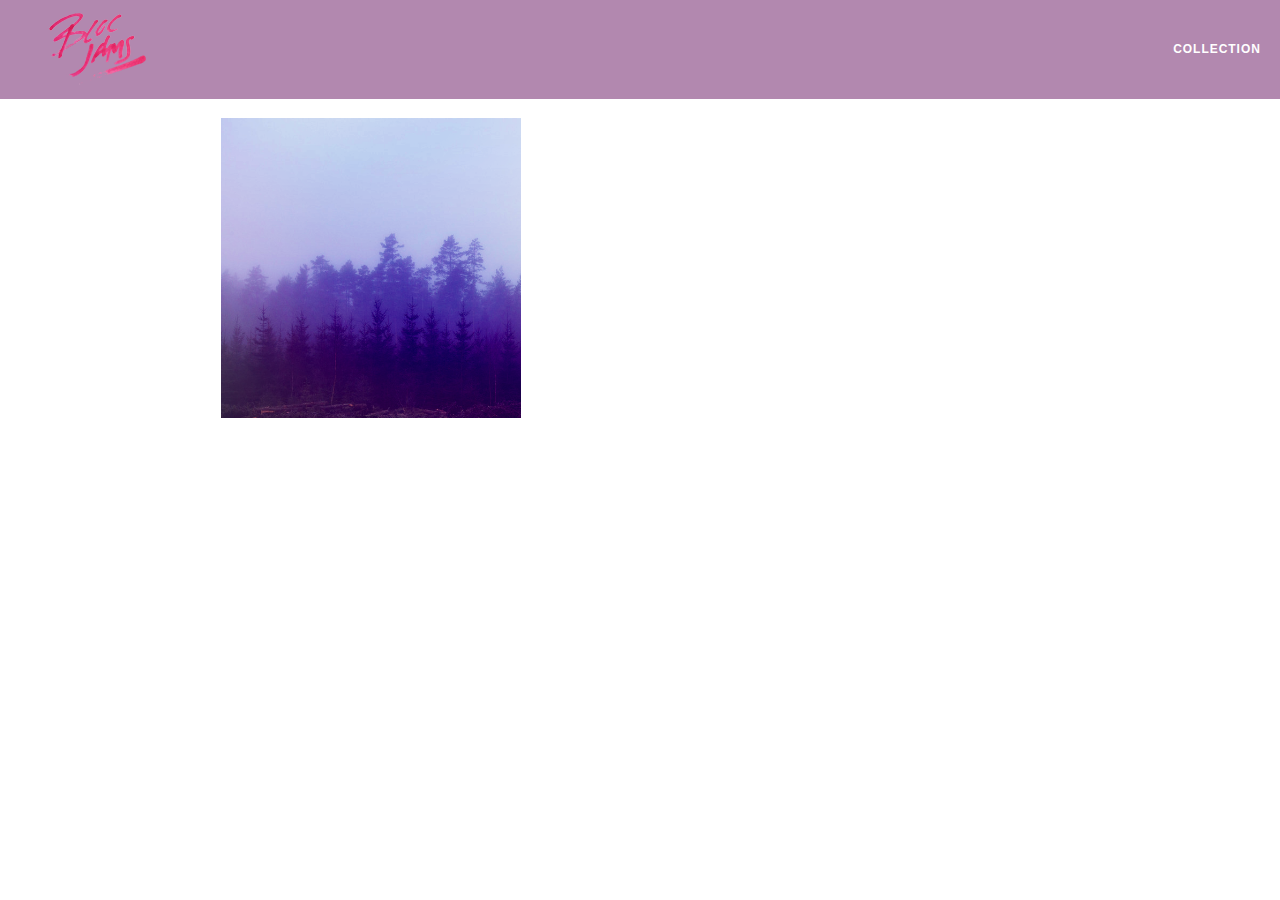
==== album.html @ a09a58a2 "add album page and update links and css" ====
<!DOCTYPE html>
 <html>
     <head>
         <title>Bloc Jams</title>
         <meta name="viewport" content="width=device-width, initial-scale=1">
         <link rel="stylesheet" type="text/css" href="http://fonts.googleapis.com/css?family=Open+Sans:400,800,600,700,300">
         <link rel="stylesheet" type="text/css" href="http://code.ionicframework.com/ionicons/2.0.1/css/ionicons.min.css">
         <link rel="stylesheet" type="text/css" href="styles/normalize.css">
         <link rel="stylesheet" type="text/css" href="styles/main.css">
         <link rel="stylesheet" type="text/css" href="styles/album.css">
     </head>
     <body class="album">
         <nav class="navbar"> <!-- nav bar -->
             <a href="index.html"  class="logo">
                 <img src="assets/images/bloc_jams_logo.png" alt="bloc jams logo">
             </a>
             <div class="links-container">
                 <a href="collection.html" class="navbar-link">collection</a>
             </div>
         </nav>
         <main class="album-view container narrow">
             <section class="clearfix">
                 <div class="column half">
                     <img src="assets/images/album_covers/01.png" class="album-cover-art">
                 </div>
                 <div class="album-view-details column half">
                     <h2 class="album-view-title">The Colors</h2>
                     <h3 class="album-view-artist">Pablo Picasso</h3>
                     <h5 class="album-view-release-info">1909 Spanish Records</h5>
                 </div>
             </section>
             <table class="album-view-song-list">
             
                <tr class="album-view-song-item">
                    <td class="song-item-number">1</td>
                    <td class="song-item-title">Blue</td>
                    <td class="song-item-duration">X:XX</td>
                </tr>
                <tr class="album-view-song-item">
                    <td class="song-item-number">2</td>
                    <td class="song-item-title">Red</td>
                    <td class="song-item-duration">X:XX</td>
                </tr>
                <tr class="album-view-song-item">
                    <td class="song-item-number">3</td>
                    <td class="song-item-title">Green</td>
                    <td class="song-item-duration">X:XX</td>
                </tr>
                <tr class="album-view-song-item">
                    <td class="song-item-number">4</td>
                    <td class="song-item-title">Purple</td>
                    <td class="song-item-duration">X:XX</td>
                </tr>
                <tr class="album-view-song-item">
                    <td class="song-item-number">5</td>
                    <td class="song-item-title">Black</td>
                    <td class="song-item-duration">X:XX</td>
                </tr>
             
             </table>
         </main>
     </body>
 </html>
---- styles/main.css ----
*, *::before, *::after {
    
    box-sizing:border-box;
    -moz-box-sizing:border-box;
    -webkit-box-sizing:border-box;
    
}

html {
    height:100%;
    font-size:100%;
}

body {
    font-family:'open-sans', sans-serif;
    color:white;
    min-height:100%;
}

.navbar {
    position:relative;
    padding: 0.5rem;
    background-color: rgba(101,18,95,.5);
    z-index:1;
}

.navbar .logo {
    position:relative;
    left: 2rem;
    cursor:pointer;
}

.navbar .links-container {
    display:table;
    position:absolute;
    top:0;
    right:0;
    height:100px;
    color:#FFF;
    text-decoration:none;
}

.links-container .navbar-link {
    display:table-cell;
    position:relative;
    height:100%;
    padding-left:1rem;
    padding-right:1rem;
    vertical-align:middle;
    color:white;
    font-size:.625rem;
    letter-spacing:.05rem;
    font-weight:700;
    text-transform:uppercase;
    text-decoration:none;
    cursor:pointer;
}

.links-container .navbar-link:hover {
    color: rgb(233,50,117);
}

.links-container .navbar-link:active {
    color:rgb(233,50,117);
    background-color:#fff;
}


.container {
    max-width:64rem;
    margin:0 auto;
}

.container.narrow {
    max-width:56rem;
}

.clearfix::before,
.clearfix::after {
   content: " ";
   display: table;
}

.clearfix::after {
   clear: both;
}



/* ======== Tablet Screens ======== */

@media (min-width: 640px) {
    
    html { 
        font-size:112%;
    }
    
    .column {
        
        float:left;
        padding-left:1rem;
        padding-right:1rem;
        
    }
    
    .column.full { width:100%; }
    .column.two-thirds { width:66.7%; }
    .column.half {width:50%;}
    .column.third{width:33.3%;}
    .column.fourth{width:25%;}
    .column.flow-opposite{float:right;}
    

}

/* ======== Large Screens ======== */

@media (min-width: 1024px) {
    html { 
        font-size:120%;
    }
}
---- styles/album.css ----
body.album {
     background-image: url(../assets/images/blurred_backgrounds/blur_bg_3.jpg);
     background-repeat: no-repeat;
     background-attachment: fixed;
     background-position: center center;
     background-size: cover;
 }
 
 .album-cover-art {
     position: relative;
     left: 20%;
     margin-top: 1rem;
     width: 60%;
 }
 
 .album-view-details {
     position: relative;
     top: 1.5rem;
     padding: 1rem;
 }
 
 .album-view-details .album-view-title {
     font-weight: 300;
     font-size: 2rem;
 }
 
 .album-view-details .album-view-artist {
     font-weight: 300;
     font-size: 1.5rem;
 }
 
 .album-view-details .album-view-release-info {
     font-weight: 300;
     font-size: 0.75rem;
 }

.album-view-song-list {
    width:90%;
    margin 1.5rem auto;
    font-weight:300;
    font-size:.75rem;
    border-collapse:collapse;
}

.album-view-song-item {
    height:3rem;
    border-bottom:1px solid rgba(255,255,255,.5);
}

.song-item-number {
    width:5%;
}

.song-item-title {
    width:85%;
}

.song-item-duration {
    width: 5%;
}

@media (max-width:640px) and (min-width:320px) {
    .album-view-details {
        text-align:center;
    }
    
    .album-view-title {
        margin-top:0;
    }
}

@media (max-width:1024px) and (min-width:320px) {
    .album-view-song-list {
        position:relative;
        top:1rem;
        width:80%;
        margin:auto;
    }
}
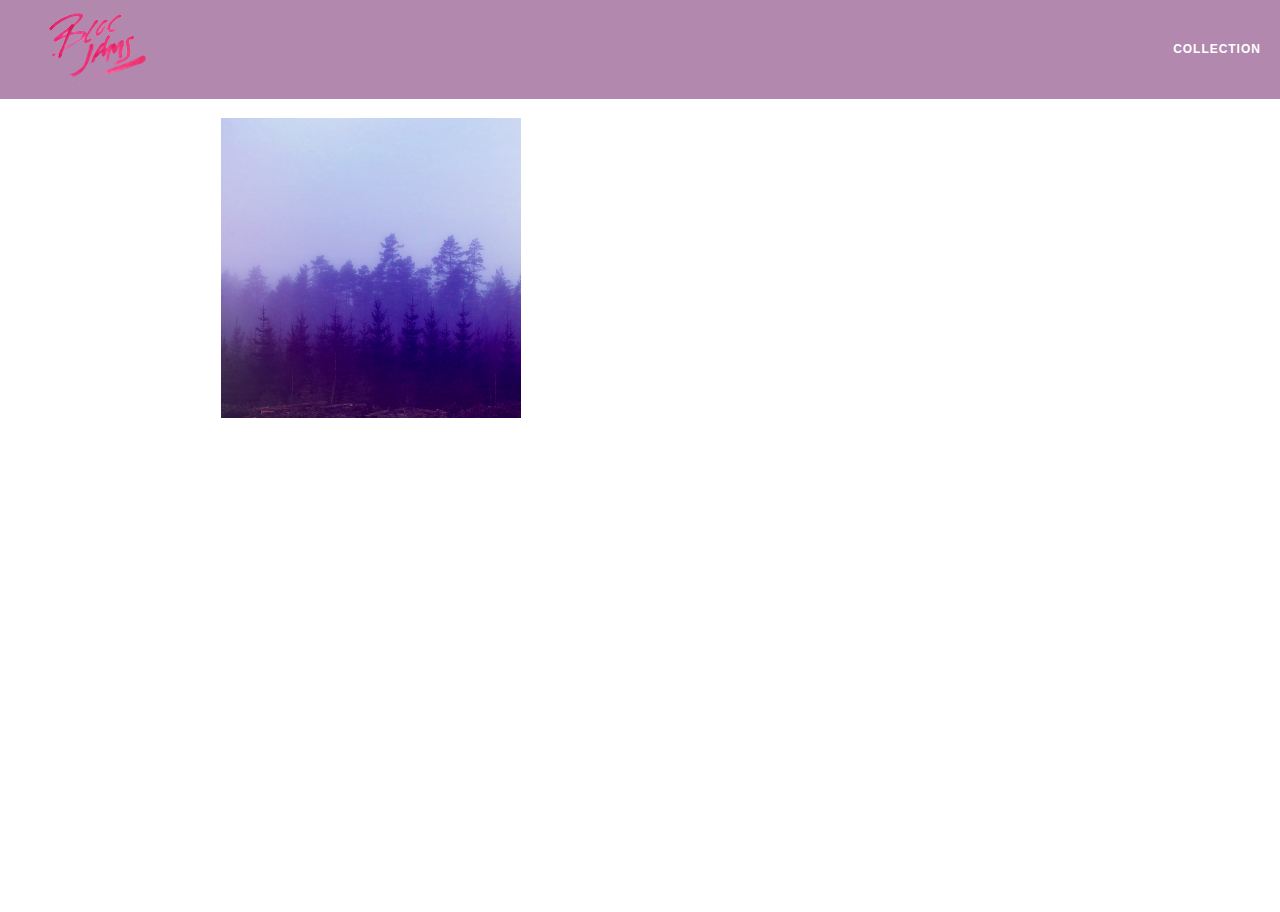
==== commit cdc2d0d2: "add player bar visuals" ====
--- a/album.html
+++ b/album.html
@@ -8,6 +8,7 @@
          <link rel="stylesheet" type="text/css" href="styles/normalize.css">
          <link rel="stylesheet" type="text/css" href="styles/main.css">
          <link rel="stylesheet" type="text/css" href="styles/album.css">
+         <link rel="stylesheet" type="text/css" href="styles/player_bar.css">
      </head>
      <body class="album">
          <nav class="navbar"> <!-- nav bar -->
@@ -24,40 +25,54 @@
                      <img src="assets/images/album_covers/01.png" class="album-cover-art">
                  </div>
                  <div class="album-view-details column half">
-                     <h2 class="album-view-title">The Colors</h2>
-                     <h3 class="album-view-artist">Pablo Picasso</h3>
-                     <h5 class="album-view-release-info">1909 Spanish Records</h5>
+                     <h2 class="album-view-title"></h2>
+                     <h3 class="album-view-artist"></h3>
+                     <h5 class="album-view-release-info"></h5>
                  </div>
              </section>
              <table class="album-view-song-list">
              
-                <tr class="album-view-song-item">
-                    <td class="song-item-number">1</td>
-                    <td class="song-item-title">Blue</td>
-                    <td class="song-item-duration">X:XX</td>
-                </tr>
-                <tr class="album-view-song-item">
-                    <td class="song-item-number">2</td>
-                    <td class="song-item-title">Red</td>
-                    <td class="song-item-duration">X:XX</td>
-                </tr>
-                <tr class="album-view-song-item">
-                    <td class="song-item-number">3</td>
-                    <td class="song-item-title">Green</td>
-                    <td class="song-item-duration">X:XX</td>
-                </tr>
-                <tr class="album-view-song-item">
-                    <td class="song-item-number">4</td>
-                    <td class="song-item-title">Purple</td>
-                    <td class="song-item-duration">X:XX</td>
-                </tr>
-                <tr class="album-view-song-item">
-                    <td class="song-item-number">5</td>
-                    <td class="song-item-title">Black</td>
-                    <td class="song-item-duration">X:XX</td>
-                </tr>
+                
              
              </table>
          </main>
+         <section class="player-bar">
+            
+             <div class="container">
+                <div class="control-group main-controls">
+                    <a class="previous">
+                        <span class="ion-skip-backward"></span>
+                    </a>
+                    <a class="play-pause">
+                        <span class="ion-play"></span>
+                    </a>
+                    <a class="next">
+                        <span class="ion-skip-forward"></span>
+                    </a>
+                </div>
+                <div class="control-group currently-playing">
+                    <h2 class="song-name">My Dumb Song</h2>
+                    <div class="seek-control">
+                        <div class="seek-bar">
+                            <div class="fill"></div>
+                            <div class="thumb"></div>
+                        </div>
+                        <div class="current-time"></div>
+                        <div class="total-time"></div>
+                    </div>
+                    <h2 class="artist-song-mobile">My Dumb Song - Fallout Boy</h2>
+                    <h3 class="artist-name">Fallout Boy</h3>
+                 </div>
+                <div class="control-group volume">
+                    <span class="control-group volume"></span>
+                    <div class="seek-bar">
+                        <div class="fill"></div>
+                        <div class="thumb"></div>
+                    </div>
+                </div>
+             </div>
+         
+         </section>
+         <script src="scripts/album.js"></script>
      </body>
  </html>--- a/styles/album.css
+++ b/styles/album.css
@@ -4,6 +4,7 @@
      background-attachment: fixed;
      background-position: center center;
      background-size: cover;
+    padding-bottom:200px;
  }
  
  .album-cover-art {
@@ -49,6 +50,7 @@
 
 .song-item-number {
     width:5%;
+    min-width:30px;
 }
 
 .song-item-title {
@@ -58,6 +60,28 @@
 .song-item-duration {
     width: 5%;
 }
+
+.album-song-button {
+    text-align: center;
+    font-size:14px;
+    background-color:white;
+    color: rgb(210, 40, 123);
+    border-radius: 50% 50%;
+    display:inline-block;
+    width:28px;
+    height:28px;
+}
+
+.album-song-button:hover {
+     cursor: pointer;
+     color: white;
+     background-color: rgb(210, 40, 123);
+ }
+ 
+ .album-song-button span {
+     line-height: 28px;
+ }
+    
 
 @media (max-width:640px) and (min-width:320px) {
     .album-view-details {
--- a/styles/player_bar.css
+++ b/styles/player_bar.css
@@ -0,0 +1,185 @@
+.player-bar {
+    position:fixed;
+    bottom:0;
+    left:0;
+    right:0;
+    height:200px;
+    background-color:rgba(255,255,255,.3);
+    z-index:100;
+}
+
+.player-bar a {
+    font-size:1.1rem;
+    vertical-align:middle;
+    color:white;
+    text-decoration:none;
+}
+
+.player-bar a:hover {
+    cursor:pointer;
+}
+
+.player-bar .container {
+    display:table;
+    padding:0;
+    width:90%;
+    min-height:100%;
+}
+
+.player-bar .control-group {
+    display:table-cell;
+    vertical-align:middle;
+}
+
+.player-bar .main-controls {
+    width:25%;
+    text-align:left;
+    padding-right:1rem;
+}
+
+.player-bar .main-controls .previous {
+    margin-right:16.5%;
+}
+
+.player-bar .main-controls .play-pause {
+    margin-right:15%;
+    font-size:1.6rem;
+}
+
+.player-bar .currently-playing {
+    width:50%;
+    text-align:center;
+    position:relative;
+}
+
+.player-bar .currently-playing .song-name,
+.player-bar .currently-playing .artist-song-mobile,
+.player-bar .currently-playing .artist-name {
+    text-align:center;
+    font-size:.75rem;
+    margin:0;
+    position:absolute;
+    width:100%;
+    font-weight:300;
+}
+
+.player-bar .currently-playing .song-name,
+.player-bar .currently-playing .artist-song-mobile {
+    top: 1.1rem;   
+}
+
+.player-bar .currently-playing .artist-name {
+    bottom: 1.1rem;
+}
+
+.player-bar .currently-playing .artist-song-mobile {
+    display:none;
+}
+
+.seek-control {
+    position:relative;
+    font-size:0.8rem;
+}
+
+.seek-control .current-time {
+    position:absolute;
+    top:.5rem;
+}
+
+.seek-control .total-time {
+    position:absolute;
+    right:0;
+    top:.5rem;
+}
+
+.seek-bar {
+    height: .25rem;
+    background-color:rgba(255,255,255,.3);
+    border-radius:2px;
+    position:relative;
+    cursor:pointer;
+}
+
+.seek-bar .fill {
+    background-color:white;
+    width:36%;
+    height:.25rem;
+    border-radius:2px;
+}
+
+.seek-bar .thumb {
+    position:absolute;
+    height:.5rem;
+    width:.5rem;
+    background-color:white;
+    left:36%;
+    top:50%;
+    margin-left:-.25rem;
+    margin-top: -.25rem;
+    border-radius:50%;
+    cursor:pointer;
+    -webkit-transition:all 100ms ease-in-out;
+    -moz-transition:all 100ms ease-in-out;
+    transition:all 100ms ease-in-out;
+    
+}
+
+.seek-bar:hover .thumb {
+    width:1.1rem;
+    height:1.1rem;
+    margin-top:-.5rem;
+    margin-left:-.5rem;
+}
+
+.player-bar .volume {
+    width:25%;
+    text-align: right;
+}
+
+.player-bar .volume .icon {
+    font-size:1.1rem;
+    display:inline-block;
+    vertical-align:middle;
+}
+
+.player-bar .volume .seek-bar {
+    display:inline-block;
+    width: 5.75rem;
+    vertical-align:middle;
+}
+
+@media (max-width:640px) {
+    .player-bar {
+        padding:1rem;
+        background-color:rgba(0,0,0,0.6);
+    }
+    
+    .player-bar .main-controls,
+    .player-bar .currently-playing,
+    .player-bar .volume {
+        display:block;
+        margin:0 auto;
+        padding:0;
+        width:100%;
+        text-align:center;
+    }
+    
+    .player-bar .main-controls,
+    .player-bar .volume {
+        min-height:3.5rem;
+    }
+    
+    .player-bar .currently-playing {
+        min-height:2.5rem;
+    }
+    
+    .player-bar .artist-name,
+    .player-bar .song-name {
+        display:none;
+    }
+    
+    .player-bar .currently-playing .artist-song-mobile {
+        display:block;
+    }
+    
+}